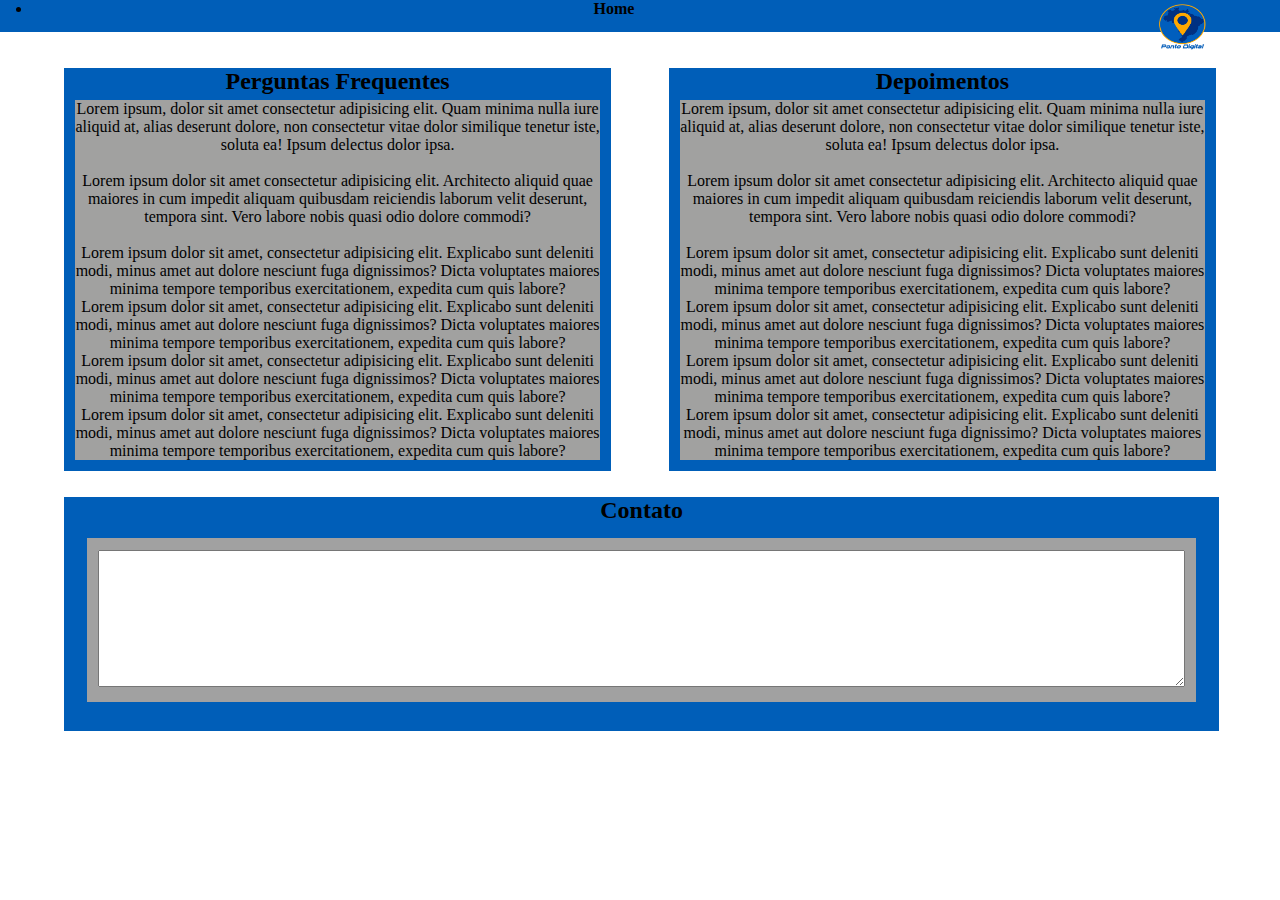
==== PontoDigital/faq.html @ a276dc15 "HTML" ====
<!DOCTYPE html>
<html lang="pt-br">

<head>
    <meta charset="UTF-8">
    <meta name="viewport" content="width=device-width, initial-scale=1.0">
    <title>FAQ</title>
    <link rel="stylesheet" href="css/style-faq.css">
</head>

<body>
    <main>
        <nav>
            <ul>
                <li><a href="index.html">Home</a></li>
            </ul>
            <img src="imag/Sem Título-1.png" alt="Logo">
        </nav>
        <br>
        <br>
        <article>
            <section class="big">
                <h2>Perguntas Frequentes</h2>
                <div class="mini">
                    <p>Lorem ipsum, dolor sit amet consectetur adipisicing elit. Quam minima nulla iure aliquid at,
                        alias deserunt dolore, non consectetur vitae dolor similique tenetur iste, soluta ea! Ipsum
                        delectus dolor ipsa.</p>
                    <br>
                    <p>Lorem ipsum dolor sit amet consectetur adipisicing elit. Architecto aliquid quae maiores in cum
                        impedit aliquam quibusdam reiciendis laborum velit deserunt, tempora sint. Vero labore nobis
                        quasi odio dolore commodi?</p>
                    <br>
                    <p>Lorem ipsum dolor sit amet, consectetur adipisicing elit. Explicabo sunt deleniti modi, minus
                        amet aut dolore nesciunt fuga dignissimos? Dicta voluptates maiores minima tempore temporibus
                        exercitationem, expedita cum quis labore?</p>
                    <p>Lorem ipsum dolor sit amet, consectetur adipisicing elit. Explicabo sunt deleniti modi, minus
                        amet aut dolore nesciunt fuga dignissimos? Dicta voluptates maiores minima tempore temporibus
                        exercitationem, expedita cum quis labore?</p>
                    <p>Lorem ipsum dolor sit amet, consectetur adipisicing elit. Explicabo sunt deleniti modi, minus
                        amet aut dolore nesciunt fuga dignissimos? Dicta voluptates maiores minima tempore temporibus
                        exercitationem, expedita cum quis labore?</p>
                    <p>Lorem ipsum dolor sit amet, consectetur adipisicing elit. Explicabo sunt deleniti modi, minus
                        amet aut dolore nesciunt fuga dignissimos? Dicta voluptates maiores minima tempore temporibus
                        exercitationem, expedita cum quis labore?</p>
                </div>
            </section>
            <section class="bigger">
                <h2>Depoimentos</h2>
                <div class="mini">
                        <p>Lorem ipsum, dolor sit amet consectetur adipisicing elit. Quam minima nulla iure aliquid at,
                                alias deserunt dolore, non consectetur vitae dolor similique tenetur iste, soluta ea! Ipsum
                                delectus dolor ipsa.</p>
                            <br>
                            <p>Lorem ipsum dolor sit amet consectetur adipisicing elit. Architecto aliquid quae maiores in cum
                                impedit aliquam quibusdam reiciendis laborum velit deserunt, tempora sint. Vero labore nobis
                                quasi odio dolore commodi?</p>
                            <br>
                            <p>Lorem ipsum dolor sit amet, consectetur adipisicing elit. Explicabo sunt deleniti modi, minus
                                amet aut dolore nesciunt fuga dignissimos? Dicta voluptates maiores minima tempore temporibus
                                exercitationem, expedita cum quis labore?</p>
                            <p>Lorem ipsum dolor sit amet, consectetur adipisicing elit. Explicabo sunt deleniti modi, minus
                                amet aut dolore nesciunt fuga dignissimos? Dicta voluptates maiores minima tempore temporibus
                                exercitationem, expedita cum quis labore?</p>
                            <p>Lorem ipsum dolor sit amet, consectetur adipisicing elit. Explicabo sunt deleniti modi, minus
                                amet aut dolore nesciunt fuga dignissimos? Dicta voluptates maiores minima tempore temporibus
                                exercitationem, expedita cum quis labore?</p>
                            <p>Lorem ipsum dolor sit amet, consectetur adipisicing elit. Explicabo sunt deleniti modi, minus
                                amet aut dolore nesciunt fuga dignissimo? Dicta voluptates maiores minima tempore temporibus
                                exercitationem, expedita cum quis labore?</p>
                </div>
            </section>
        </article>
        <section id="sec">
            <section class="big">
                <h2>Contato</h2>
                <div class="mini1">
                    <!-- <input type="text"> -->
                    <textarea cols="30" rows="9"></textarea>
                </div>
                <br>
            </section>
        </section>
        <br>
        <br>
    </main>
    <!-- <footer >
       
    </footer> -->
</body>

</html>
---- PontoDigital/css/style-faq.css ----
*{
    margin: 0;
    padding: 0;
    box-sizing: border-box;
}

article{
    display: flex;
    /* justify-content: space-evenly; */
    margin-left: 5%;
    margin-right: 5%;
}

.big{
    background-color: #005eb8;
    margin-right: 5%;
    text-align: center;
}

.bigger{
    background-color: #005eb8;
    text-align: center;
}

.mini{
    background-color: #a1a1a0;
    margin: 1% 2% 2% 2%;
}

nav{
    background-color: #005eb8;
    text-decoration: none;
    height: 2em;
    font-weight: bold;
}

nav a{
    margin-left: 45%;
    text-decoration: none;
    color: #000000;
}

nav img{
    width: 4em;
    height: 4.5em;
    margin-left: 90%;
    margin-top: -1.5em;
}

nav li{
    text-decoration: none;
    margin-left: 2em;
}

#sec{
    margin-left: 5%;
    margin-top: 2%;
}

textarea{
    width: 98%;
    margin: 1% 1% 1% 1%;
}

.mini1{
    background-color: #a1a1a1;
    margin: 1.25% 2% 1% 2%;
}

footer{
    background-color: #005eb8;
}
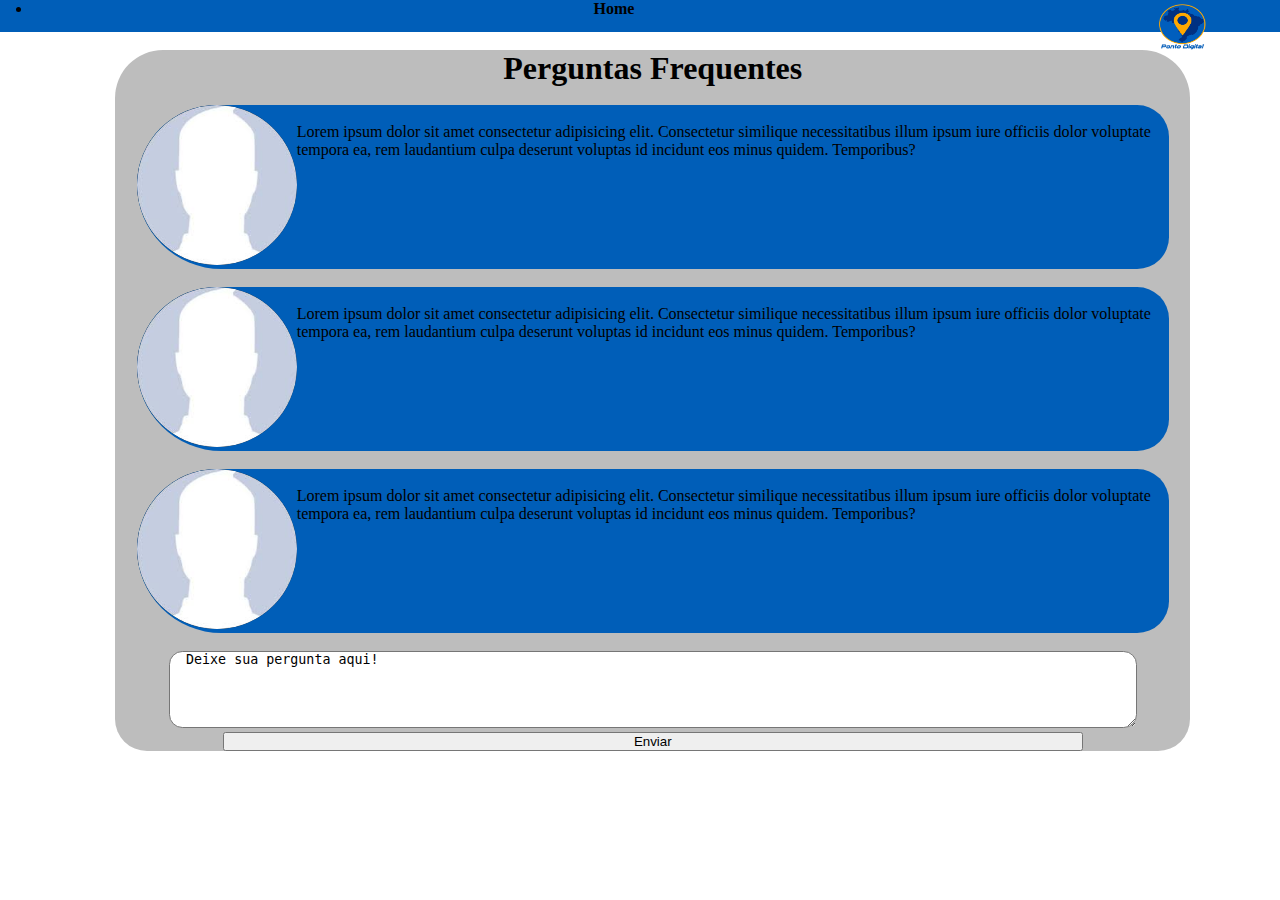
==== commit 41af8f54: "." ====
--- a/PontoDigital/faq.html
+++ b/PontoDigital/faq.html
@@ -17,75 +17,58 @@
             <img src="imag/Sem Título-1.png" alt="Logo">
         </nav>
         <br>
-        <br>
-        <article>
-            <section class="big">
-                <h2>Perguntas Frequentes</h2>
-                <div class="mini">
-                    <p>Lorem ipsum, dolor sit amet consectetur adipisicing elit. Quam minima nulla iure aliquid at,
-                        alias deserunt dolore, non consectetur vitae dolor similique tenetur iste, soluta ea! Ipsum
-                        delectus dolor ipsa.</p>
+        <section class="inicial">
+            <h1>Perguntas Frequentes</h1>
+            <br>
+            <section class="perguntas">
+                <div>
+                    <img src="imag/semfoto.jfif" alt="..." class="semft">
+                </div>
+                <div>
                     <br>
-                    <p>Lorem ipsum dolor sit amet consectetur adipisicing elit. Architecto aliquid quae maiores in cum
-                        impedit aliquam quibusdam reiciendis laborum velit deserunt, tempora sint. Vero labore nobis
-                        quasi odio dolore commodi?</p>
-                    <br>
-                    <p>Lorem ipsum dolor sit amet, consectetur adipisicing elit. Explicabo sunt deleniti modi, minus
-                        amet aut dolore nesciunt fuga dignissimos? Dicta voluptates maiores minima tempore temporibus
-                        exercitationem, expedita cum quis labore?</p>
-                    <p>Lorem ipsum dolor sit amet, consectetur adipisicing elit. Explicabo sunt deleniti modi, minus
-                        amet aut dolore nesciunt fuga dignissimos? Dicta voluptates maiores minima tempore temporibus
-                        exercitationem, expedita cum quis labore?</p>
-                    <p>Lorem ipsum dolor sit amet, consectetur adipisicing elit. Explicabo sunt deleniti modi, minus
-                        amet aut dolore nesciunt fuga dignissimos? Dicta voluptates maiores minima tempore temporibus
-                        exercitationem, expedita cum quis labore?</p>
-                    <p>Lorem ipsum dolor sit amet, consectetur adipisicing elit. Explicabo sunt deleniti modi, minus
-                        amet aut dolore nesciunt fuga dignissimos? Dicta voluptates maiores minima tempore temporibus
-                        exercitationem, expedita cum quis labore?</p>
+                    <p>Lorem ipsum dolor sit amet consectetur adipisicing elit. Consectetur similique necessitatibus
+                        illum
+                        ipsum iure officiis dolor voluptate tempora ea, rem laudantium culpa deserunt voluptas id
+                        incidunt
+                        eos minus quidem. Temporibus?</p>
                 </div>
             </section>
-            <section class="bigger">
-                <h2>Depoimentos</h2>
-                <div class="mini">
-                        <p>Lorem ipsum, dolor sit amet consectetur adipisicing elit. Quam minima nulla iure aliquid at,
-                                alias deserunt dolore, non consectetur vitae dolor similique tenetur iste, soluta ea! Ipsum
-                                delectus dolor ipsa.</p>
-                            <br>
-                            <p>Lorem ipsum dolor sit amet consectetur adipisicing elit. Architecto aliquid quae maiores in cum
-                                impedit aliquam quibusdam reiciendis laborum velit deserunt, tempora sint. Vero labore nobis
-                                quasi odio dolore commodi?</p>
-                            <br>
-                            <p>Lorem ipsum dolor sit amet, consectetur adipisicing elit. Explicabo sunt deleniti modi, minus
-                                amet aut dolore nesciunt fuga dignissimos? Dicta voluptates maiores minima tempore temporibus
-                                exercitationem, expedita cum quis labore?</p>
-                            <p>Lorem ipsum dolor sit amet, consectetur adipisicing elit. Explicabo sunt deleniti modi, minus
-                                amet aut dolore nesciunt fuga dignissimos? Dicta voluptates maiores minima tempore temporibus
-                                exercitationem, expedita cum quis labore?</p>
-                            <p>Lorem ipsum dolor sit amet, consectetur adipisicing elit. Explicabo sunt deleniti modi, minus
-                                amet aut dolore nesciunt fuga dignissimos? Dicta voluptates maiores minima tempore temporibus
-                                exercitationem, expedita cum quis labore?</p>
-                            <p>Lorem ipsum dolor sit amet, consectetur adipisicing elit. Explicabo sunt deleniti modi, minus
-                                amet aut dolore nesciunt fuga dignissimo? Dicta voluptates maiores minima tempore temporibus
-                                exercitationem, expedita cum quis labore?</p>
+            <br>
+            <section class="perguntas">
+                <div>
+                    <img src="imag/semfoto.jfif" alt="..." class="semft">
+                </div>
+                <div>
+                    <br>
+                    <p>Lorem ipsum dolor sit amet consectetur adipisicing elit. Consectetur similique necessitatibus
+                        illum
+                        ipsum iure officiis dolor voluptate tempora ea, rem laudantium culpa deserunt voluptas id
+                        incidunt
+                        eos minus quidem. Temporibus?</p>
                 </div>
             </section>
-        </article>
-        <section id="sec">
-            <section class="big">
-                <h2>Contato</h2>
-                <div class="mini1">
-                    <!-- <input type="text"> -->
-                    <textarea cols="30" rows="9"></textarea>
+            <br>
+            <section class="perguntas">
+                <div>
+                    <img src="imag/semfoto.jfif" alt="..." class="semft">
                 </div>
-                <br>
+                <div>
+                    <br>
+                    <p>Lorem ipsum dolor sit amet consectetur adipisicing elit. Consectetur similique necessitatibus
+                        illum
+                        ipsum iure officiis dolor voluptate tempora ea, rem laudantium culpa deserunt voluptas id
+                        incidunt
+                        eos minus quidem. Temporibus?</p>
+                </div>
             </section>
+            <br>
+            <textarea name="comentario" id="" cols="30" rows="5">  Deixe sua pergunta aqui!</textarea>
+            
+            <button>Enviar</button>
         </section>
-        <br>
-        <br>
+        
     </main>
-    <!-- <footer >
-       
-    </footer> -->
+
 </body>
 
 </html>--- a/PontoDigital/css/style-faq.css
+++ b/PontoDigital/css/style-faq.css
@@ -4,28 +4,6 @@
     box-sizing: border-box;
 }
 
-article{
-    display: flex;
-    /* justify-content: space-evenly; */
-    margin-left: 5%;
-    margin-right: 5%;
-}
-
-.big{
-    background-color: #005eb8;
-    margin-right: 5%;
-    text-align: center;
-}
-
-.bigger{
-    background-color: #005eb8;
-    text-align: center;
-}
-
-.mini{
-    background-color: #a1a1a0;
-    margin: 1% 2% 2% 2%;
-}
 
 nav{
     background-color: #005eb8;
@@ -52,21 +30,44 @@
     margin-left: 2em;
 }
 
-#sec{
-    margin-left: 5%;
-    margin-top: 2%;
+h1{
+    text-align: center;
 }
 
-textarea{
-    width: 98%;
-    margin: 1% 1% 1% 1%;
+.perguntas{
+    display: flex;
+    margin-left: 2%;
+    border-bottom-left-radius: 5.3em;
+    border-top-left-radius: 5em;
+    background-color: #005eb8;
+    border-bottom-right-radius: 2em;
+    border-top-right-radius: 2em; 
+    width: 96%;
 }
 
-.mini1{
-    background-color: #a1a1a1;
-    margin: 1.25% 2% 1% 2%;
+.semft {
+    border-radius: 50%;
+    height: 10em;
 }
 
-footer{
-    background-color: #005eb8;
+.inicial {
+    background-color: rgb(189, 189, 189);
+    width: 84%;
+    margin-left: 9%;
+    border-bottom-right-radius: 2em;
+    border-top-right-radius: 3em; 
+    border-bottom-left-radius: 2em;
+    border-top-left-radius: 3em;
+}
+textarea{
+    margin-left: 5%;
+    width: 90%;
+    border-bottom-right-radius: 1em;
+    border-top-right-radius: 1em; 
+    border-bottom-left-radius: 1em;
+    border-top-left-radius: 1em;
+}
+button{
+    margin-left: 10%;
+    width: 80%;
 }